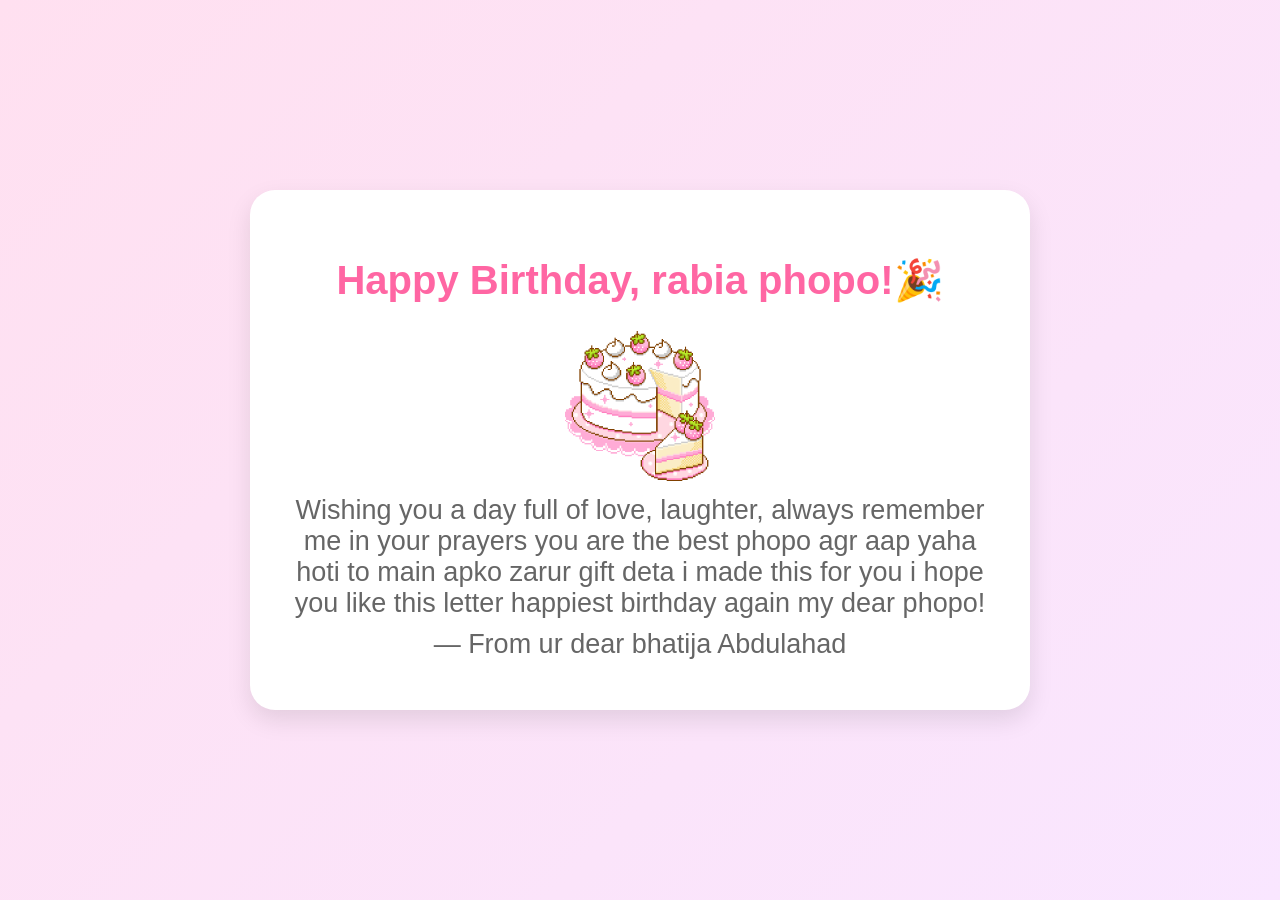
==== Home.html @ 186c6c50 "birthday card" ====
<!DOCTYPE html>
<html lang="en">

<head>
  <meta charset="UTF-8" />
  <meta name="viewport" content="width=device-width, initial-scale=1.0" />
  <title>Happy Birthday!</title>
  <link rel="stylesheet" href="home.css" />
</head>

<body>
  <div class="balloon-container">
    <div class="balloon" style="left: 10%; animation-delay: 0s;"></div>
    <div class="balloon" style="left: 30%; animation-delay: 2s;"></div>
    <div class="balloon" style="left: 50%; animation-delay: 4s;"></div>
    <div class="balloon" style="left: 70%; animation-delay: 1s;"></div>
    <div class="balloon" style="left: 90%; animation-delay: 3s;"></div>
  </div>
  <div class="card">
    <h1>Happy Birthday, rabia phopo!🎉
</h1>
    <div class="image-container">
      <img src="cake.gif" </div>
      <p class="message">Wishing you a day full of love, laughter, always remember me in your prayers you are the best phopo agr aap yaha hoti to main apko zarur gift deta i made this for you i hope you like this letter happiest birthday again my dear phopo!</p>
      <p class="from">— From ur dear bhatija Abdulahad</p>
    </div>
    
    <script src="script.js"></script>
</body>

</html>
---- home.css ----
body {
  margin: 0;
  font-family: 'Comic Sans MS', cursive, sans-serif;
  background: linear-gradient(135deg, #ffe0f0, #f9e6ff);
  display: flex;
  justify-content: center;
  align-items: center;
  height: 100vh;
  animation: backgroundFade 8s ease infinite alternate;
}

.card {
  background: white;
  padding: 40px;
  border-radius: 25px;
  text-align: center;
  box-shadow: 0 10px 25px rgba(0, 0, 0, 0.1);
  max-width: 700px;
  width: 90%;
  animation: fadeIn 1.5s ease-in-out;
  z-index: 2;
  position: relative;
}

h1 {
  color: #ff66a3;
  font-size: 2.5rem;
  animation: slideIn 1s ease-out;
}

.image-container {
  animation: popIn 1.2s ease-out;
}

.image-container img {
  width: 150px;
  height 180px
}

.message,
.from {
  font-size: 27px;
  color: #666;
  margin: 10px 0;
}

/* Animations */
@keyframes fadeIn {
  from {
    opacity: 0;
    transform: scale(0.95);
  }
  
  to {
    opacity: 1;
    transform: scale(1);
  }
}

@keyframes slideIn {
  from {
    transform: translateY(-30px);
    opacity: 0;
  }
  
  to {
    transform: translateY(0);
    opacity: 1;
  }
}

@keyframes popIn {
  from {
    transform: scale(0.8);
    opacity: 0;
  }
  
  to {
    transform: scale(1);
    opacity: 1;
  }
}

@keyframes backgroundFade {
  from {
    background: linear-gradient(135deg, #ffe0f0, #f9e6ff);
  }
  
  to {
    background: linear-gradient(135deg, #ffd6e7, #e6f0ff);
  }
}

.balloon-container {
  position: fixed;
  bottom: 0;
  width: 100%;
  height: 100vh;
  pointer-events: none;
  overflow: hidden;
  z-index: 0;
}

.balloon {
  position: absolute;
  bottom: -150px;
  width: 40px;
  height: 60px;
  background-color: pink;
  border-radius: 50% 50% 45% 45%;
  animation: floatUp 10s infinite ease-in;
  opacity: 0.7;
  z-index: 0;
}

.balloon::after {
  content: '';
  position: absolute;
  left: 50%;
  bottom: -20px;
  width: 2px;
  height: 20px;
  background: #555;
  transform: translateX(-50%);
}

@keyframes floatUp {
  0% {
    transform: translateY(0) rotate(0deg);
    opacity: 0.7;
  }
  
  50% {
    transform: translateY(-300px) rotate(10deg);
    opacity: 1;
  }
  
  100% {
    transform: translateY(-600px) rotate(-10deg);
    opacity: 0;
  }
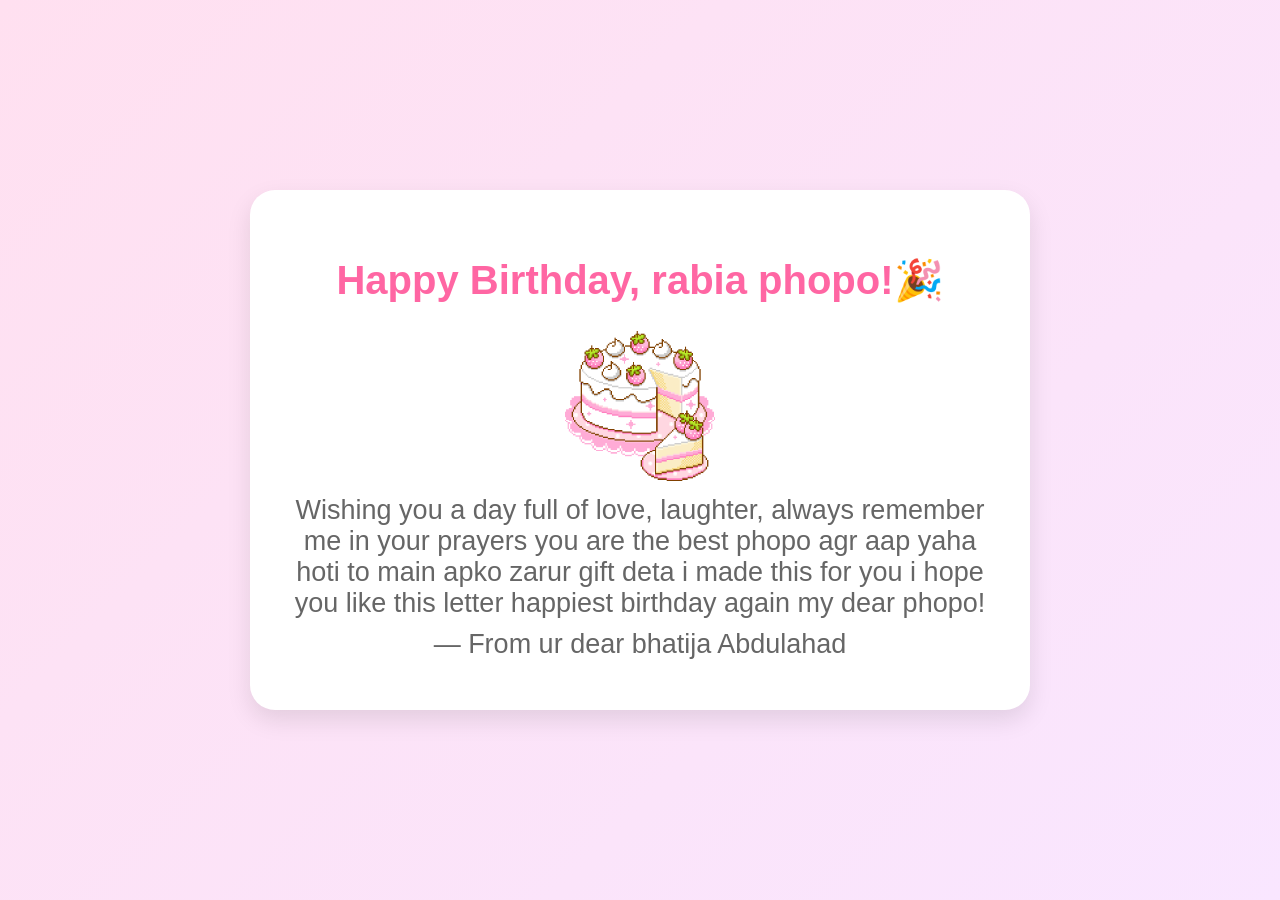
==== commit 95314e9b: "birthday card" ====
--- a/Home.html
+++ b/Home.html
@@ -20,7 +20,7 @@
     <h1>Happy Birthday, rabia phopo!🎉
 </h1>
     <div class="image-container">
-      <img src="cake.gif" </div>
+      <img src="cake.gif" alt="Birthday Cake" />
       <p class="message">Wishing you a day full of love, laughter, always remember me in your prayers you are the best phopo agr aap yaha hoti to main apko zarur gift deta i made this for you i hope you like this letter happiest birthday again my dear phopo!</p>
       <p class="from">— From ur dear bhatija Abdulahad</p>
     </div>
